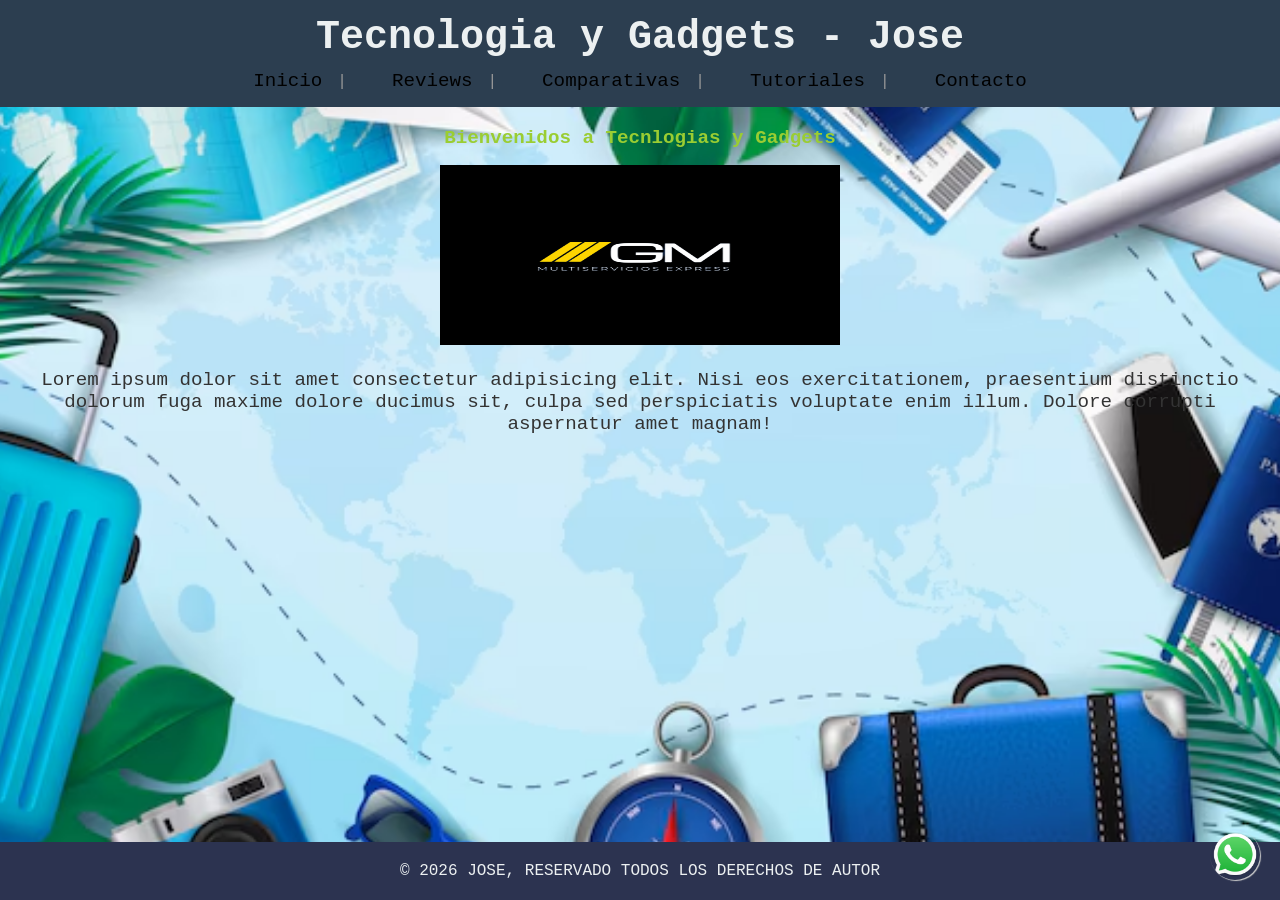
==== index.html @ cf65a631 "Add files via upload" ====
<!DOCTYPE html>
<html lang="es">
<head>
    <meta charset="UTF-8">
    <meta name="viewport" content="width=device-width, initial-scale=1.0">
    <link rel="stylesheet" href="css/estilo.css">
    <title>MARTES 6 JOSE</title>
</head>
<body>
    <header>
        <h1>Tecnologia y Gadgets - Jose</h1>
        <nav>
            <ul class="menu">
                <li><a href="index.html" title="Pagina de Inicio">Inicio</a></li> 
                <li><a href="reviews.html">Reviews</a></li>
                <li><a href="comparativas.html">Comparativas</a></li>
                <li><a href="tutoriales.html">Tutoriales</a></li>
                <li><a href="contacto.html">Contacto</a></li>
            </ul>
        </nav>
    </header>
    <main>
        <h2>Bienvenidos a Tecnlogias y Gadgets</h2>
        <img src="Imagenes/logo.png" alt="Logo de Silvana">
        <p>Lorem ipsum dolor sit amet consectetur adipisicing elit. Nisi eos exercitationem, praesentium distinctio dolorum fuga maxime dolore ducimus sit, culpa sed perspiciatis voluptate enim illum. Dolore corrupti aspernatur amet magnam!</p>
    </main>
    <a href="https//wa.me/692708233" class="boton-flotante" target="_blank">
        <img src="Imagenes/WhatsApp_icon.png" alt="icono">
    </a>
    <footer>
        <p>&copy; 2026 JOSE, RESERVADO TODOS LOS DERECHOS DE AUTOR</p>
    </footer>
</body>
</html>
---- css/estilo.css ----
body main img {
    width: 400px;
    height: 180px;
    background-color: black;
}
.menu{
    list-style: none;
    padding: 0;
    display: flex;
    gap: 15px;
    justify-content: center; 
}
.menu a {
    text-decoration: none; 
    color: black;
}
.menu li:not(:last-child)::after {
      content: "|";
      margin-left: 15px; /* Separa la barra del texto de la derecha */
      color: #999;       /* Hace la barra un poco más clara y elegante */
    }
body {
    font-family: 'Courier New', Courier, monospace;
    /*background-color: #f0f3f7;*/
    background-image: url("../Imagenes/viajes.png");
    background-repeat: no-repeat;
    background-position: center;
    background-size: cover;
    color: #333;
    margin: 0;
    display: flex;
    flex-direction: column;
    min-height: 100vh; 
    
}
header{
    background-color: #2c3e50;
    color: #ecf0f1;
    padding: 15px;
    text-align: center;
    position: sticky;
    top: 0;
    z-index: 1000;
}
header h1 {
    margin: 0;
    font-size: 2.5em;
}
nav ul {
    list-style: none;
    padding: 0;
    margin: 10px 0 0;
}
nav ul li {
    display: inline-block;
    margin: 0 15px;
}
nav ul li a {
    color: #ecf0f1;
    text-decoration: none;
    font-size: 1.2em;
}
nav ul li a:hover {
    color: #1abc9c;
}
main {
    padding: 20px;
    text-align: center;
    flex: 1;
}
main h2 {
    color: yellowgreen;
    font-size: 1.2em;
    margin-top: 0;
}
main p {
    font-size: 1.2em;
}
footer {
    background-color: #2c3350;
    color: #ecf0f1;
    text-align: center;
    padding: 4px 0;
}
table{
    width: 100%;
    margin: 0 auto;
    border-collapse: collapse;
    background-color: white;
}
th,td {
    padding: 5px;
    text-align: left;
    border-bottom: 1px solid #ddd;
}
th {
    background-color: #333;
    color: white;
}
tr:hover {
    background-color: #f1f1f1;
}
.review-link {
    padding: 8px 12px;
    background-color: #333;
    color: white;
    text-decoration: none;
    border-radius: 5px;
}
.review-link:hover{
    background-color: #555;
}
.product-img {
    width: 200px;
}
.video-copiado {
    max-width: 800px;
    margin: 0 auto;
    padding: 10px;
    background-color: #fff;
    box-shadow: 0 4px 8px rgba(0,0,0,0.1);
    border-radius: 10px;
    text-align: center;
}
.creador-contenido {
    max-width: 800px;
    margin: 0 auto;
    padding: 10px;
    background-color: #fff;
    box-shadow: 0 4px 8px rgba(0,0,0,0.1);
    border-radius: 10px;
    text-align: center;
}
.creador-contenido video {
    width: 100%;
    height: auto;
    border-radius: 10px;
    border: 2px solid blue;
}
form{
    max-width: 400px;
    margin: 0 auto;
    font-family: Cambria, Cochin, Georgia, Times, 'Times New Roman', serif;
}
label{
    display: block;
    margin-bottom: 5px;
    font-weight: bold;
}
input,select,textarea{
    width: 100%;
    padding: 8px;
    margin-bottom: 15px;
    border: 1px solid #ccc;
    border-radius: 4px;
}
input[type="submit"]{
    background-color: #4CAF50;
    color:white;
    border: none;
    padding: 10px 15px;
    cursor: pointer;
}
input[type="submit"]:hover{
    background-color: #45a049;
}
.contenedor{
    display: flex;
    justify-content: space-between;
    gap:20px;
}
.columna.formulario {
    flex: 1;
}
.columna.mapa {
    flex: 1;
}
iframe{
    width: 100%;
    height: 500px;
    border: 0;
}

.boton-flotante{
    position: fixed;
    width: 50px;
    height: 50px;
    bottom: 20px;
    right: 20px;
    border-radius: 50px;
    z-index: 100;
    box-shadow: 1px 1px 1px #ccc;
}
.boton-flotante img {
    width: 100%;
    height: 100%;
    border-radius: 50%;
}
.card-container{
    display: grid;
    grid-template-columns: repeat(3, 1fr);
    gap: 10px;
    justify-content: center;
    max-width: 900px;
    margin: 0 auto;
    margin-bottom: 50px;
}
.card {
    background-color: white;
    border: 1px solid #ccc;
    border-radius: 8px;
    padding: 20px;
    box-shadow: 1px 4px 8x black;
}
.card h2 {
    margin: 0 0 10px;
    color: #444;
}
.card p {
    color: #666;
}
.card ul {
    list-style-type: none;
    padding: 0;
    color: #666;
}
.card button {
    background-color: #9e9d7c;
    color: white;
    border: none;
    padding: 10px;
    cursor: pointer;
    border-radius: 5px;
    margin-bottom: 10px;
}
button:hover{
    background-color: #dfd811;
}
.pdf{
    width: 100%;
    height: 800px;
    border: 0;
}
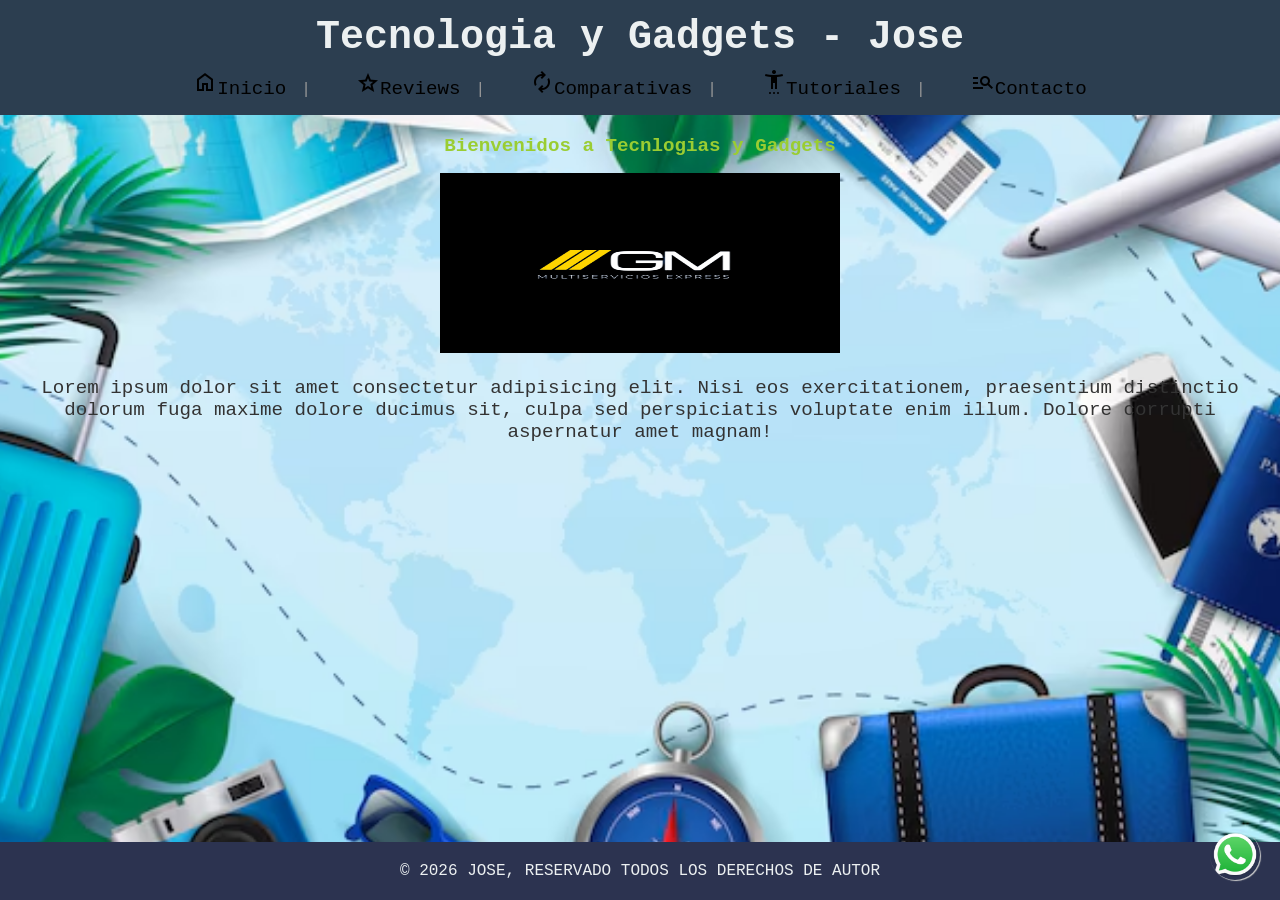
==== commit 9146bded: "Add files via upload" ====
--- a/index.html
+++ b/index.html
@@ -4,6 +4,7 @@
     <meta charset="UTF-8">
     <meta name="viewport" content="width=device-width, initial-scale=1.0">
     <link rel="stylesheet" href="css/estilo.css">
+    <link rel="stylesheet" href="https://fonts.googleapis.com/css2?family=Material+Symbols+Outlined:opsz,wght,FILL,GRAD@20..48,100..700,0..1,-50..200&" />
     <title>MARTES 6 JOSE</title>
 </head>
 <body>
@@ -11,11 +12,11 @@
         <h1>Tecnologia y Gadgets - Jose</h1>
         <nav>
             <ul class="menu">
-                <li><a href="index.html" title="Pagina de Inicio">Inicio</a></li> 
-                <li><a href="reviews.html">Reviews</a></li>
-                <li><a href="comparativas.html">Comparativas</a></li>
-                <li><a href="tutoriales.html">Tutoriales</a></li>
-                <li><a href="contacto.html">Contacto</a></li>
+                <li><a href="index.html" title="Pagina de Inicio"><span class="material-symbols-outlined">home</span>Inicio</a></li> 
+                <li><a href="reviews.html"><span class="material-symbols-outlined">star</span>Reviews</a></li>
+                <li><a href="comparativas.html"><span class="material-symbols-outlined">autorenew</span>Comparativas</a></li>
+                <li><a href="tutoriales.html"><span class="material-symbols-outlined">settings_accessibility</span>Tutoriales</a></li>
+                <li><a href="contacto.html"><span class="material-symbols-outlined">manage_search</span>Contacto</a></li>
             </ul>
         </nav>
     </header>
